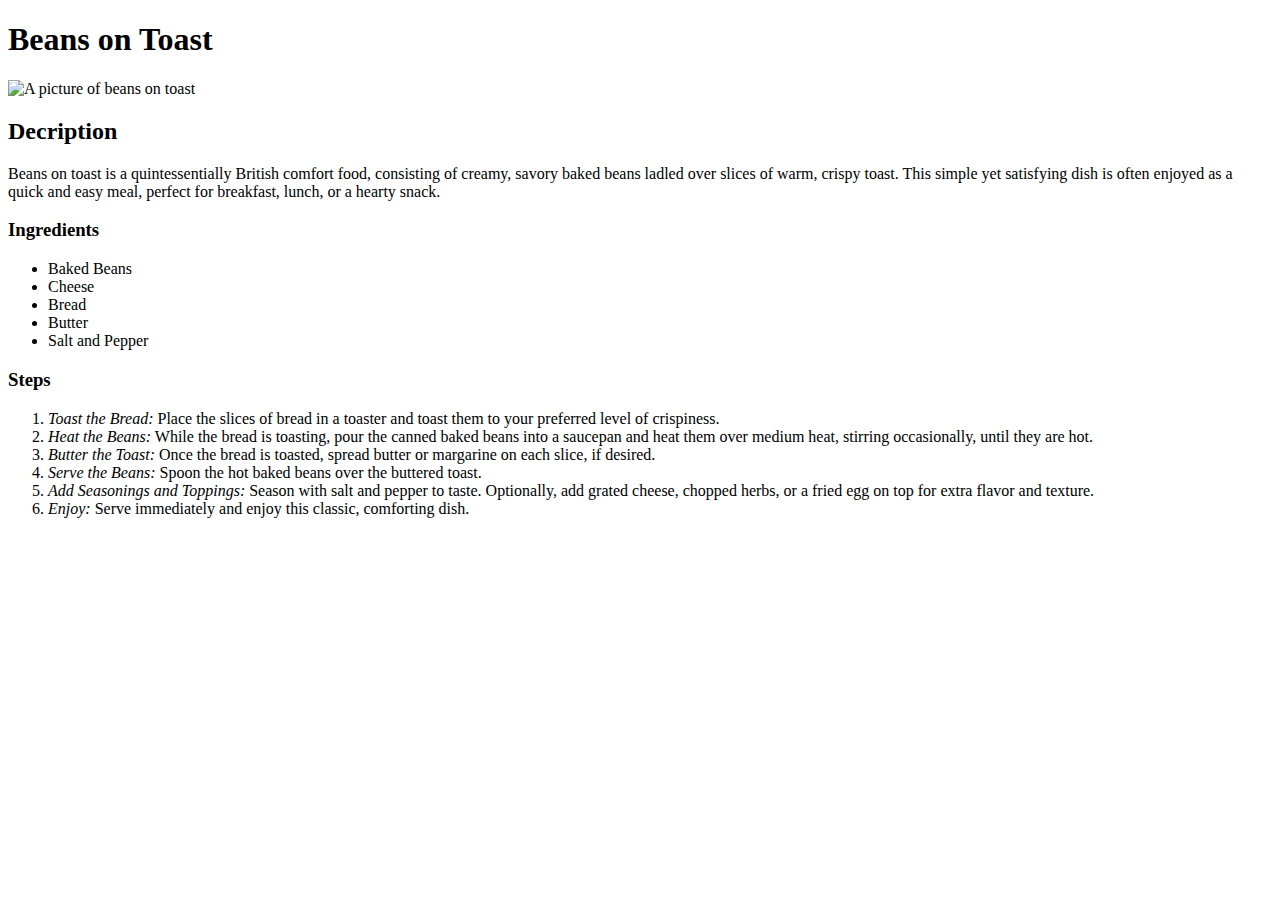
==== recipes/beans-on-toast.html @ 844d2c3d "Add new receipe with same content structure" ====
<!DOCTYPE html>
<html lang="en">
<head>
    <meta charset="UTF-8">
    <meta name="viewport" content="width=device-width, initial-scale=1.0">
    <title>Beans on Toast</title>
</head>
<body>
    <h1>Beans on Toast</h1>
    <img src="https://images.ctfassets.net/qu53tdnhexvd/4CV7aZldDGKeIyI8U2WmkI/83b05fcb71fb2b5ce209ae1bded833c3/beans-and-cheese-on-toast.jpg?fm=avif&q=65&w=2600" alt="A picture of beans on toast">
    <h2>Decription</h2>
    <p>
        Beans on toast is a quintessentially British comfort food, consisting of creamy, savory baked beans ladled over slices of warm, crispy toast. This simple yet satisfying dish is often enjoyed as a quick and easy meal, perfect for breakfast, lunch, or a hearty snack.    </p>
    <h3>Ingredients</h3>
    <ul>
        <li>Baked Beans</li>
        <li>Cheese</li>
        <li>Bread</li>
        <li>Butter</li>
        <li>Salt and Pepper</li>
    </ul>

    <h3>Steps</h3>
    <ol>
        <li><em>Toast the Bread:</em> Place the slices of bread in a toaster and toast them to your preferred level of crispiness.</li>
        <li><em>Heat the Beans:</em> While the bread is toasting, pour the canned baked beans into a saucepan and heat them over medium heat, stirring occasionally, until they are hot.</li>
        <li><em>Butter the Toast:</em> Once the bread is toasted, spread butter or margarine on each slice, if desired.</li>
        <li><em>Serve the Beans:</em> Spoon the hot baked beans over the buttered toast.</li>
        <li><em>Add Seasonings and Toppings:</em> Season with salt and pepper to taste. Optionally, add grated cheese, chopped herbs, or a fried egg on top for extra flavor and texture.</li>
        <li><em>Enjoy:</em> Serve immediately and enjoy this classic, comforting dish.</li>

    </ol>
    
</body>
</html>
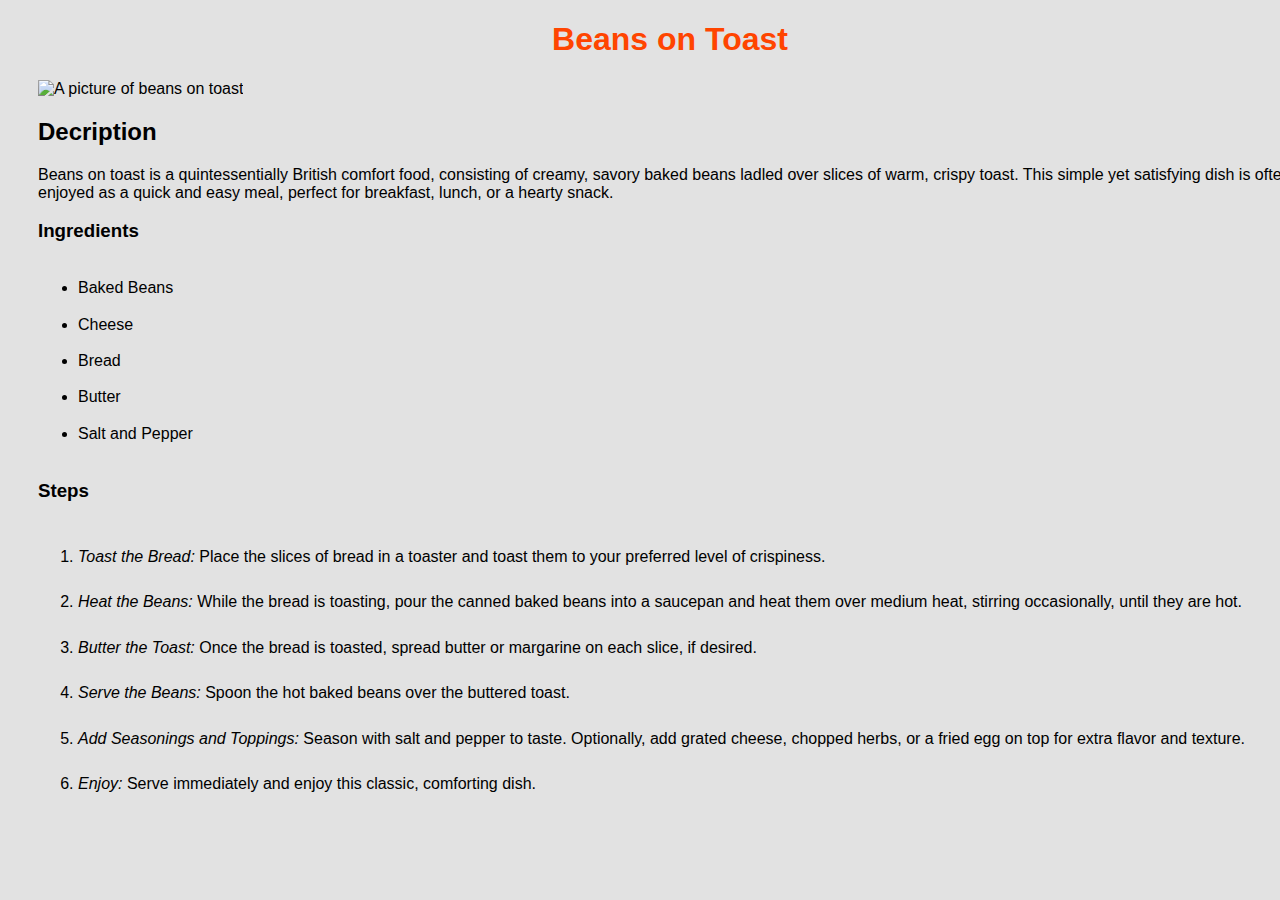
==== commit caf75943: "Add styling to recipe pages" ====
--- a/recipes/beans-on-toast.html
+++ b/recipes/beans-on-toast.html
@@ -4,15 +4,16 @@
     <meta charset="UTF-8">
     <meta name="viewport" content="width=device-width, initial-scale=1.0">
     <title>Beans on Toast</title>
+    <link rel="stylesheet" href="../styles.css">
 </head>
 <body>
-    <h1>Beans on Toast</h1>
-    <img src="https://images.ctfassets.net/qu53tdnhexvd/4CV7aZldDGKeIyI8U2WmkI/83b05fcb71fb2b5ce209ae1bded833c3/beans-and-cheese-on-toast.jpg?fm=avif&q=65&w=2600" alt="A picture of beans on toast">
+    <h1 class="recipe-main-header">Beans on Toast</h1>
+    <img class="recipe-main-image" src="https://images.ctfassets.net/qu53tdnhexvd/4CV7aZldDGKeIyI8U2WmkI/83b05fcb71fb2b5ce209ae1bded833c3/beans-and-cheese-on-toast.jpg?fm=avif&q=65&w=2600" alt="A picture of beans on toast">
     <h2>Decription</h2>
     <p>
         Beans on toast is a quintessentially British comfort food, consisting of creamy, savory baked beans ladled over slices of warm, crispy toast. This simple yet satisfying dish is often enjoyed as a quick and easy meal, perfect for breakfast, lunch, or a hearty snack.    </p>
     <h3>Ingredients</h3>
-    <ul>
+    <ul class="ingredients-list">
         <li>Baked Beans</li>
         <li>Cheese</li>
         <li>Bread</li>
@@ -21,7 +22,7 @@
     </ul>
 
     <h3>Steps</h3>
-    <ol>
+    <ol class="instructions-list">
         <li><em>Toast the Bread:</em> Place the slices of bread in a toaster and toast them to your preferred level of crispiness.</li>
         <li><em>Heat the Beans:</em> While the bread is toasting, pour the canned baked beans into a saucepan and heat them over medium heat, stirring occasionally, until they are hot.</li>
         <li><em>Butter the Toast:</em> Once the bread is toasted, spread butter or margarine on each slice, if desired.</li>
--- a/styles.css
+++ b/styles.css
@@ -0,0 +1,67 @@
+
+
+html {
+    width: 100%;
+    height: 100%;
+    background-color: rgb(226, 226, 226);
+    font-family: Arial, Helvetica, sans-serif;
+    padding: 0 30px;
+}
+
+
+.recipe-header {
+    width: 250px;
+    height: 60px;
+    display: flex;
+    justify-content: space-evenly;
+    align-items: center;
+    font-family: Arial, Helvetica, sans-serif;
+    border-radius: 10px;
+    color: orangered;
+    margin: 20px auto;
+}
+
+.recipe-list {
+    width: 500px;
+    display: flex;
+    justify-content: space-evenly;
+    align-items: center;
+    list-style: none;
+    margin: 0 auto;
+}
+
+.recipe-list-item a{
+    text-decoration: none;
+    font-weight: bold;
+    color: black;
+}
+
+.recipe-main-image {
+    width: 400px;
+    height: 300px;
+    object-fit: cover;
+
+}
+
+.recipe-main-header {
+    text-align: center;
+    color: orangered;
+}
+
+.ingredients-list {
+    display: flex;
+    flex-direction: column;
+    height: 200px;
+    justify-content: space-evenly;
+}
+
+#chickencurry-ingredients {
+    height: 400px;
+}
+
+.instructions-list {
+    display: flex;
+    flex-direction: column;
+    height: 300px;
+    justify-content: space-evenly;
+}